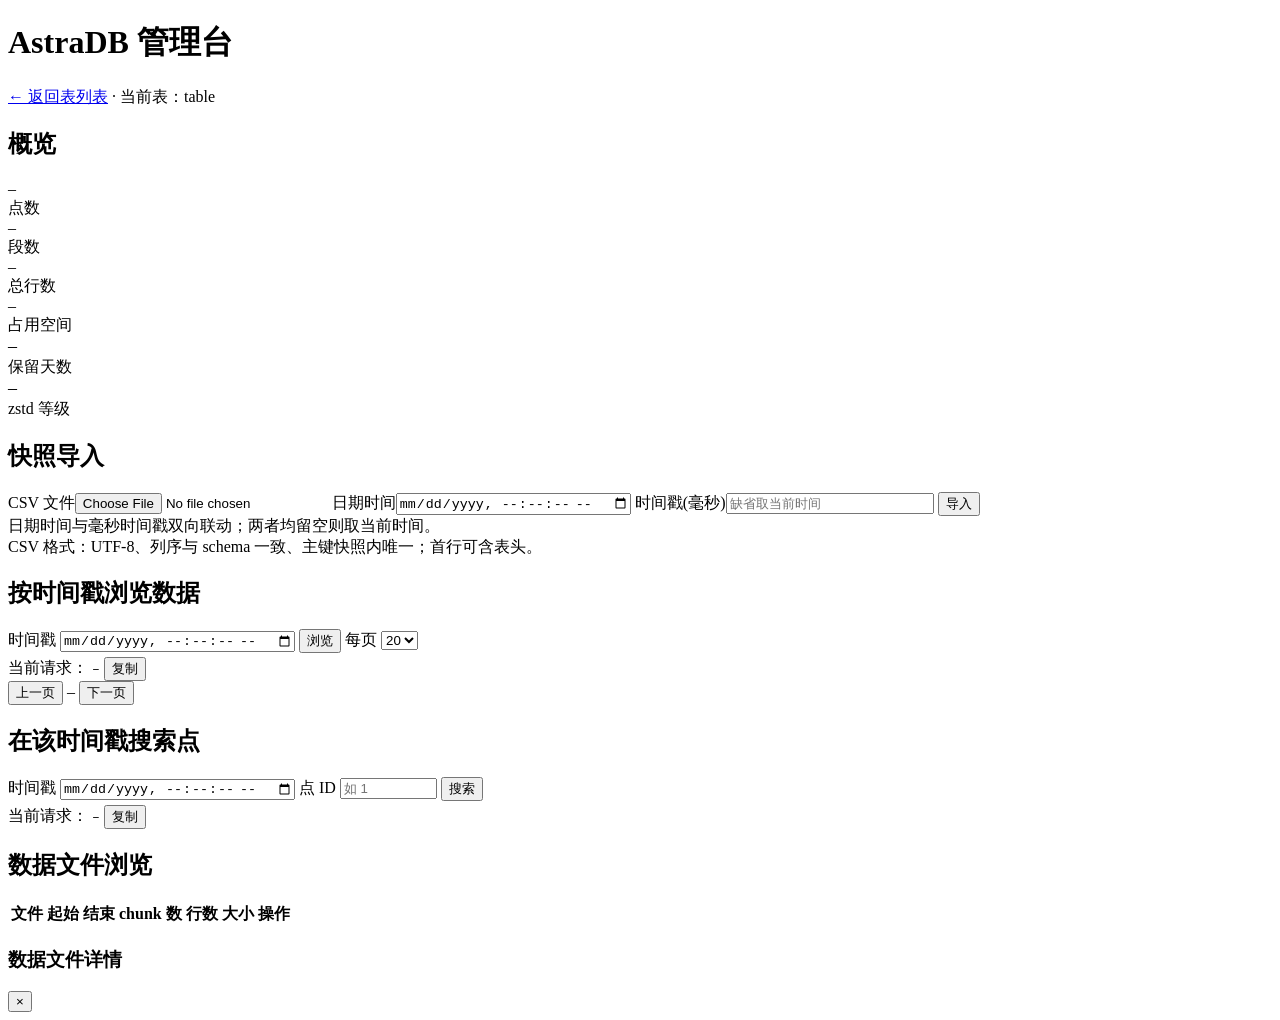
==== server/src/main/resources/templates/table.html @ 50ae369e "完成基础功能" ====
<!DOCTYPE html>
<html lang="zh-CN" xmlns:th="http://www.thymeleaf.org">
<head>
    <meta charset="UTF-8">
    <title th:text="'表 ' + ${tableName} + ' - AstraDB'">表详情</title>
    <link rel="stylesheet" href="/css/style.css">
</head>
<body>
<header>
    <h1>AstraDB 管理台</h1>
    <div class="sub"><a href="/">← 返回表列表</a> · 当前表：<span th:text="${tableName}">table</span></div>
</header>
<main>

    <!-- 概览 -->
    <div class="card">
        <h2>概览</h2>
        <div class="stats-row">
            <div class="stat"><div class="num" id="statPoints">–</div><div class="lbl">点数</div></div>
            <div class="stat"><div class="num" id="statSegments">–</div><div class="lbl">段数</div></div>
            <div class="stat"><div class="num" id="statRows">–</div><div class="lbl">总行数</div></div>
            <div class="stat"><div class="num" id="statBytes">–</div><div class="lbl">占用空间</div></div>
            <div class="stat"><div class="num" id="statRetention" style="font-size:18px">–</div><div class="lbl">保留天数</div></div>
            <div class="stat"><div class="num" id="statLevel" style="font-size:18px">–</div><div class="lbl">zstd 等级</div></div>
        </div>
        <div id="schemaInfo" class="hint"></div>
    </div>

    <!-- 快照导入 -->
    <div class="card">
        <h2>快照导入</h2>
        <form id="importForm">
            <div class="point-box">
                <label>CSV 文件</label><input id="csvFile" type="file" required>
                <label>日期时间</label><input id="csvDateTime" type="datetime-local" step="1" style="width:230px">
                <label>时间戳(毫秒)</label><input id="csvTs" type="number" placeholder="缺省取当前时间" style="width:200px">
                <button type="submit">导入</button>
            </div>
            <div class="hint">日期时间与毫秒时间戳双向联动；两者均留空则取当前时间。</div>
        </form>
        <div id="importMsg" class="error"></div>
        <div class="hint">CSV 格式：UTF-8、列序与 schema 一致、主键快照内唯一；首行可含表头。</div>
    </div>

    <!-- 按时间戳浏览数据 -->
    <div class="card">
        <h2>按时间戳浏览数据</h2>
        <div class="point-box">
            <label>时间戳</label>
            <input id="browseTime" type="datetime-local" step="1" style="width:230px">
            <button onclick="browse(0)">浏览</button>
            <label>每页</label>
            <select id="pageSize" onchange="browse(0)">
                <option>10</option><option>15</option><option selected>20</option><option>25</option>
            </select>
            <span id="browseInfo" class="hint"></span>
        </div>
        <div class="point-box" style="margin-top: 4px">
            <span class="hint">当前请求：</span>
            <code id="browseReq">–</code>
            <button class="ghost" onclick="copyText('browseReq')">复制</button>
        </div>
        <div id="browseTableWrap" class="table-scroll"></div>
        <div class="pager">
            <button class="ghost" onclick="browse(-1)">上一页</button>
            <span id="pageInfo">–</span>
            <button class="ghost" onclick="browse(1)">下一页</button>
        </div>
        <div id="browseError" class="error"></div>
    </div>

    <!-- 在该时间戳搜索点 -->
    <div class="card">
        <h2>在该时间戳搜索点</h2>
        <div class="point-box">
            <label>时间戳</label>
            <input id="pointTime" type="datetime-local" step="1" style="width:230px">
            <label>点 ID</label>
            <input id="pointId" size="10" placeholder="如 1">
            <button onclick="searchPoint()">搜索</button>
        </div>
        <div class="point-box" style="margin-top: 4px">
            <span class="hint">当前请求：</span>
            <code id="pointReq">–</code>
            <button class="ghost" onclick="copyText('pointReq')">复制</button>
        </div>
        <div id="pointResult"></div>
    </div>

    <!-- 数据文件浏览 -->
    <div class="card">
        <h2>数据文件浏览</h2>
        <div class="table-scroll">
            <table id="segTable">
                <thead><tr><th>文件</th><th>起始</th><th>结束</th><th>chunk 数</th><th>行数</th><th>大小</th><th>操作</th></tr></thead>
                <tbody></tbody>
            </table>
        </div>
    </div>

</main>

<!-- 段详情弹窗 -->
<div class="modal-overlay" id="segModal" onclick="if (event.target === this) closeSegModal()">
    <div class="modal">
        <div class="modal-head">
            <h3 id="segModalTitle">数据文件详情</h3>
            <button class="modal-close" onclick="closeSegModal()" title="关闭">×</button>
        </div>
        <div class="modal-body" id="segModalBody"></div>
    </div>
</div>

<script src="/js/app.js"></script>
<script>
    const $ = id => document.getElementById(id);
    const tableName = '[[${tableName}]]';

    let page = 0, lastTotal = 0;
    let schemaCols = [];

    async function loadInfo() {
        const info = await api('/api/getTableInfo', {table: tableName});
        $('statPoints').textContent = info.pointCount;
        $('statSegments').textContent = info.segmentCount;
        $('statRows').textContent = info.totalRows;
        $('statBytes').textContent = fmtBytes(info.totalSizeBytes);
        $('statRetention').textContent = info.retentionDays + ' 天';
        $('statLevel').textContent = info.compressionLevel;
        schemaCols = info.schema.columns.map(c => c.name);
        $('schemaInfo').textContent = 'schema: ' + info.schema.columns.map(c => c.name + ':' + c.type).join('，');
    }

    async function loadSegments() {
        const segs = (await api('/api/getTableStats', {table: tableName})).segments;
        const tbody = document.querySelector('#segTable tbody');
        tbody.innerHTML = '';
        if (!segs.length) {
            tbody.innerHTML = '<tr><td colspan="7" class="hint">暂无数据文件</td></tr>';
            return;
        }
        for (const s of segs) {
            const tr = document.createElement('tr');
            tr.innerHTML = `<td>${s.path}</td><td>${fmtTime(s.startTime)}</td><td>${fmtTime(s.endTime)}</td>
                <td>${s.chunkCount}</td><td>${s.rows}</td><td>${fmtBytes(s.sizeBytes)}</td>
                <td><button class="ghost" onclick="showSegmentSnapshots('${s.path}')">查看</button>
                    <button class="danger" onclick="deleteSegmentFile('${s.path}')">删除</button></td>`;
            tbody.appendChild(tr);
        }
    }

    // ---- 数据文件：段详情弹窗 / 删除 ----

    async function showSegmentSnapshots(path) {
        try {
            const list = await api('/api/listSegmentSnapshots', {table: tableName, path});
            document.getElementById('segModalTitle').textContent = '数据文件：' + path;
            const body = document.getElementById('segModalBody');
            if (!list.length) {
                body.innerHTML = '<div class="hint">段内无快照</div>';
            } else {
                let html = `<div class="hint">共 ${list.length} 个快照</div>
                    <table><thead><tr><th>#</th><th>本地时间</th><th>时间戳（毫秒）</th><th>行数</th></tr></thead><tbody>`;
                list.forEach((s, i) => {
                    html += `<tr><td>${i + 1}</td><td>${fmtTime(s.timestamp)}</td><td>${s.timestamp}</td><td>${s.rows}</td></tr>`;
                });
                html += '</tbody></table>';
                body.innerHTML = html;
            }
            document.getElementById('segModal').classList.add('show');
        } catch (e) {
            alert('读取失败: ' + e);
        }
    }

    function closeSegModal() {
        document.getElementById('segModal').classList.remove('show');
    }

    async function deleteSegmentFile(path) {
        if (!confirm('确认删除数据文件 ' + path + '？此操作不可恢复！')) return;
        try {
            await api('/api/deleteSegment', {table: tableName, path, confirm: true});
            loadSegments(); loadInfo();
        } catch (e) {
            alert('删除失败: ' + e);
        }
    }

    // ---- 按时间戳浏览数据 ----

    async function browse(delta) {
        const raw = $('browseTime').value;
        if (!raw) { $('browseError').textContent = '请先选择日期时间'; return; }
        const ts = new Date(raw).getTime(); // datetime-local（本地时区）→ 毫秒
        if (delta === -1 && page > 0) page--;
        if (delta === 1) page++;
        if (delta === 0) page = 0;
        const size = parseInt($('pageSize').value);
        const req = {table: tableName, ts: ts, offset: page * size, limit: size};
        $('browseReq').textContent = 'POST /api/getSnapshot ' + JSON.stringify(req);
        try {
            const s = await api('/api/getSnapshot', req);
            $('browseError').textContent = '';
            lastTotal = s.totalRows;
            const rows = s.rows || [];
            if (rows.length === 0 && page > 0) { page--; return browse(0); }
            if (rows.length === 0) {
                $('browseTableWrap').innerHTML = '<div class="hint">该时间点没有数据</div>';
                $('pageInfo').textContent = '–';
                $('browseInfo').textContent = `请求时间 ${fmtTime(ts)}`;
                return;
            }
            let html = '<table><tr><th>' + (schemaCols[0] || '主键') + '</th>';
            for (let i = 1; i < schemaCols.length; i++) html += `<th>${schemaCols[i]}</th>`;
            html += '</tr>';
            for (const r of rows) {
                html += `<tr><td>${r.key}</td>`;
                for (const v of r.values) {
                    html += `<td>${v === null || v === undefined ? '∅' : v}</td>`;
                }
                html += '</tr>';
            }
            html += '</table>';
            $('browseTableWrap').innerHTML = html;
            $('pageInfo').textContent = `第 ${page + 1} 页 · 共 ${lastTotal} 行 · 快照时间 ${fmtTime(s.timestamp)}`;
            $('browseInfo').textContent = `请求时间 ${fmtTime(ts)}`;
        } catch (e) {
            $('browseError').textContent = '浏览失败: ' + e.message;
        }
    }

    // ---- 在该时间戳搜索点 ----

    async function searchPoint() {
        const raw = $('pointTime').value;
        const id = $('pointId').value.trim();
        const box = $('pointResult');
        if (!raw || id === '') { box.innerHTML = '<span class="error">请选择日期时间并填写点 ID</span>'; return; }
        const ts = new Date(raw).getTime();
        // 该时间戳的状态 = 时间轴上 ≤ ts 的最近一条快照值
        const req = {table: tableName, key: id, from: 0, to: ts, limit: 10000};
        $('pointReq').textContent = 'POST /api/getPointSeries ' + JSON.stringify(req);
        try {
            const list = await api('/api/getPointSeries', req);
            if (!list.length) {
                box.innerHTML = '<div class="hint">该时间点（或之前）没有该点的数据</div>';
                return;
            }
            const last = list[list.length - 1]; // 升序列表最后一条 = 最近值
            let html = `<div class="hint">点 ${id} · 实际快照时间 ${fmtTime(last.timestamp)}</div><div class="kv">`;
            for (let i = 0; i < last.values.length; i++) {
                html += `<div class="item"><b>${schemaCols[i + 1] || 'c' + (i + 1)}</b> = ${last.values[i]}</div>`;
            }
            html += '</div>';
            box.innerHTML = html;
        } catch (e) {
            box.innerHTML = '<span class="error">搜索失败: ' + e.message + '</span>';
        }
    }

    function copyText(elId) {
        const text = $(elId).textContent;
        if (!text || text === '–') return;
        navigator.clipboard.writeText(text).then(() => {
            const btn = event.target;
            const old = btn.textContent;
            btn.textContent = '已复制';
            setTimeout(() => { btn.textContent = old; }, 1200);
        }).catch(() => {});
    }

    // ---- 快照导入 ----

    /** 毫秒 → datetime-local 输入值（本地时区） */
    function msToLocalInput(ms) {
        const d = new Date(ms);
        const p = n => String(n).padStart(2, '0');
        return `${d.getFullYear()}-${p(d.getMonth() + 1)}-${p(d.getDate())}T`
            + `${p(d.getHours())}:${p(d.getMinutes())}:${p(d.getSeconds())}`;
    }

    // 日期时间 ↔ 毫秒时间戳 双向联动
    const csvDt = document.getElementById('csvDateTime');
    const csvTs = document.getElementById('csvTs');
    csvDt.addEventListener('change', () => {
        if (csvDt.value) csvTs.value = new Date(csvDt.value).getTime();
    });
    csvTs.addEventListener('input', () => {
        if (csvTs.value) csvDt.value = msToLocalInput(parseInt(csvTs.value, 10));
    });

    document.getElementById('importForm').addEventListener('submit', async (e) => {
        e.preventDefault();
        const fd = new FormData();
        fd.append('table', tableName);
        const ts = document.getElementById('csvTs').value;
        if (ts) fd.append('timestamp', ts);
        fd.append('file', document.getElementById('csvFile').files[0]);
        const msg = document.getElementById('importMsg');
        try {
            const r = await apiUpload('/api/importSnapshot', fd);
            msg.className = 'ok';
            msg.textContent =
                `导入成功：${r.rowCount} 行，新点 ${r.newPoints}，时间戳 ${fmtTime(r.timestamp)}`;
            loadInfo(); loadSegments();
        } catch (err) {
            msg.className = 'error';
            msg.textContent = '导入失败: ' + err;
        }
    });

    loadInfo();
    loadSegments();
</script>
</body>
</html>
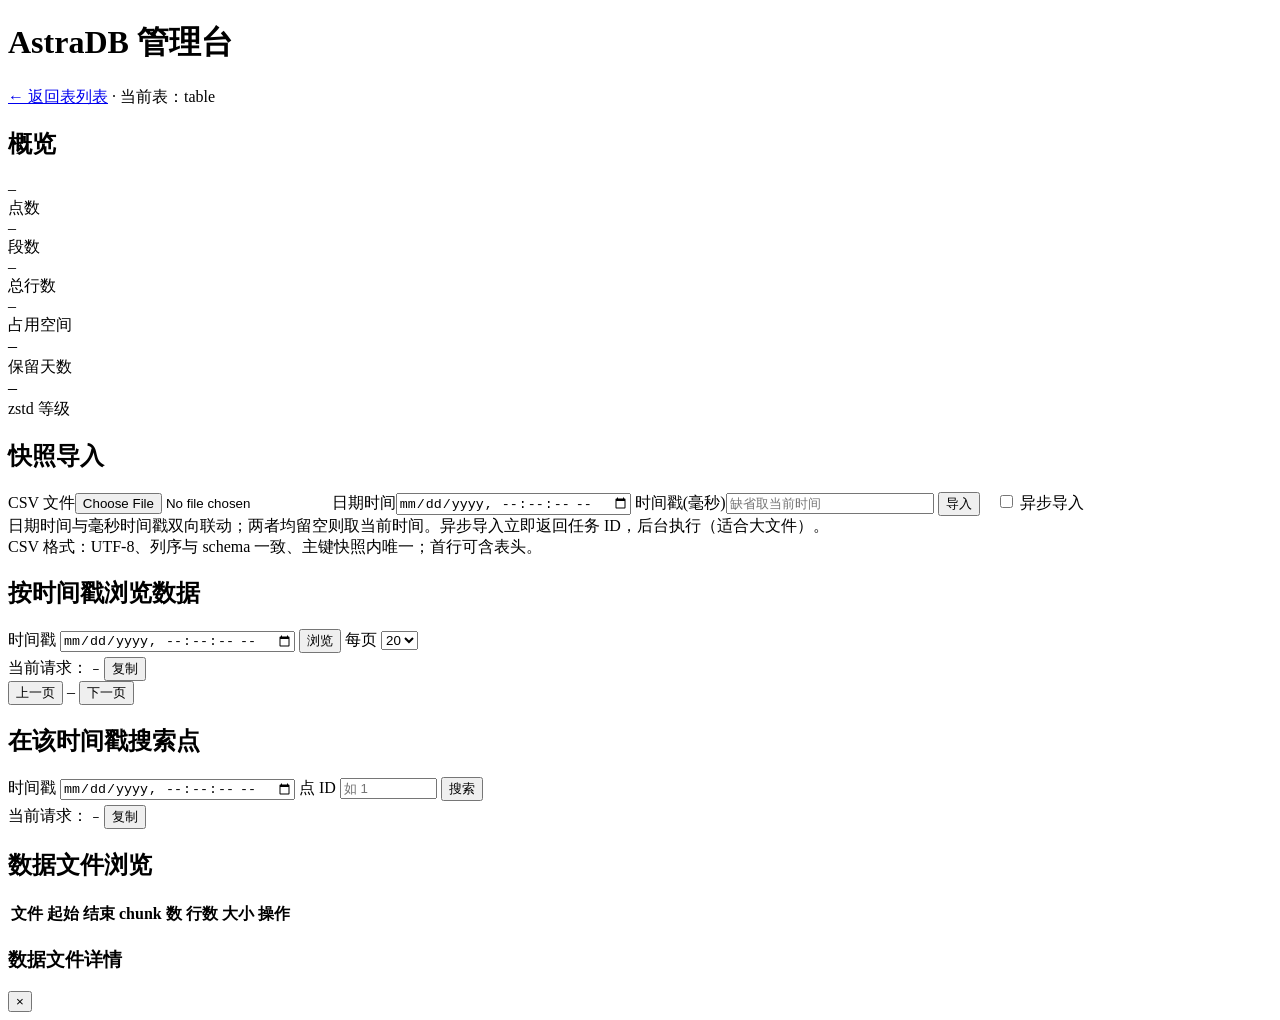
==== commit c8a4c286: "性能优化，core统一ingest入口" ====
--- a/server/src/main/resources/templates/table.html
+++ b/server/src/main/resources/templates/table.html
@@ -35,10 +35,12 @@
                 <label>日期时间</label><input id="csvDateTime" type="datetime-local" step="1" style="width:230px">
                 <label>时间戳(毫秒)</label><input id="csvTs" type="number" placeholder="缺省取当前时间" style="width:200px">
                 <button type="submit">导入</button>
+                <label style="margin-left:12px"><input id="asyncImport" type="checkbox"> 异步导入</label>
             </div>
-            <div class="hint">日期时间与毫秒时间戳双向联动；两者均留空则取当前时间。</div>
+            <div class="hint">日期时间与毫秒时间戳双向联动；两者均留空则取当前时间。异步导入立即返回任务 ID，后台执行（适合大文件）。</div>
         </form>
         <div id="importMsg" class="error"></div>
+        <div id="importAsyncMsg" class="hint" style="display:none"></div>
         <div class="hint">CSV 格式：UTF-8、列序与 schema 一致、主键快照内唯一；首行可含表头。</div>
     </div>
 
@@ -298,6 +300,41 @@
         if (ts) fd.append('timestamp', ts);
         fd.append('file', document.getElementById('csvFile').files[0]);
         const msg = document.getElementById('importMsg');
+        msg.className = 'error';
+        msg.textContent = '';
+        const asyncMsg = document.getElementById('importAsyncMsg');
+        asyncMsg.style.display = 'none';
+        if (document.getElementById('asyncImport').checked) {
+            // 异步导入：提交后轮询任务状态
+            try {
+                const r = await apiUpload('/api/importAsync', fd);
+                const taskId = r.taskId;
+                asyncMsg.style.display = 'block';
+                const btn = e.submitter;
+                btn.disabled = true;
+                const poll = async () => {
+                    const st = await api('/api/importStatus', { taskId });
+                    if (st.status === 'RUNNING') {
+                        asyncMsg.textContent = `任务 ${taskId}：导入中…`;
+                        setTimeout(poll, 800);
+                    } else if (st.status === 'SUCCESS') {
+                        asyncMsg.className = 'ok';
+                        asyncMsg.textContent =
+                            `任务 ${taskId} 完成：${st.rowCount} 行，新点 ${st.newPoints}`;
+                        btn.disabled = false;
+                        loadInfo(); loadSegments();
+                    } else {
+                        asyncMsg.className = 'error';
+                        asyncMsg.textContent = `任务 ${taskId} 失败：${st.error}`;
+                        btn.disabled = false;
+                    }
+                };
+                poll();
+            } catch (err) {
+                msg.textContent = '提交失败: ' + err;
+            }
+            return;
+        }
         try {
             const r = await apiUpload('/api/importSnapshot', fd);
             msg.className = 'ok';
